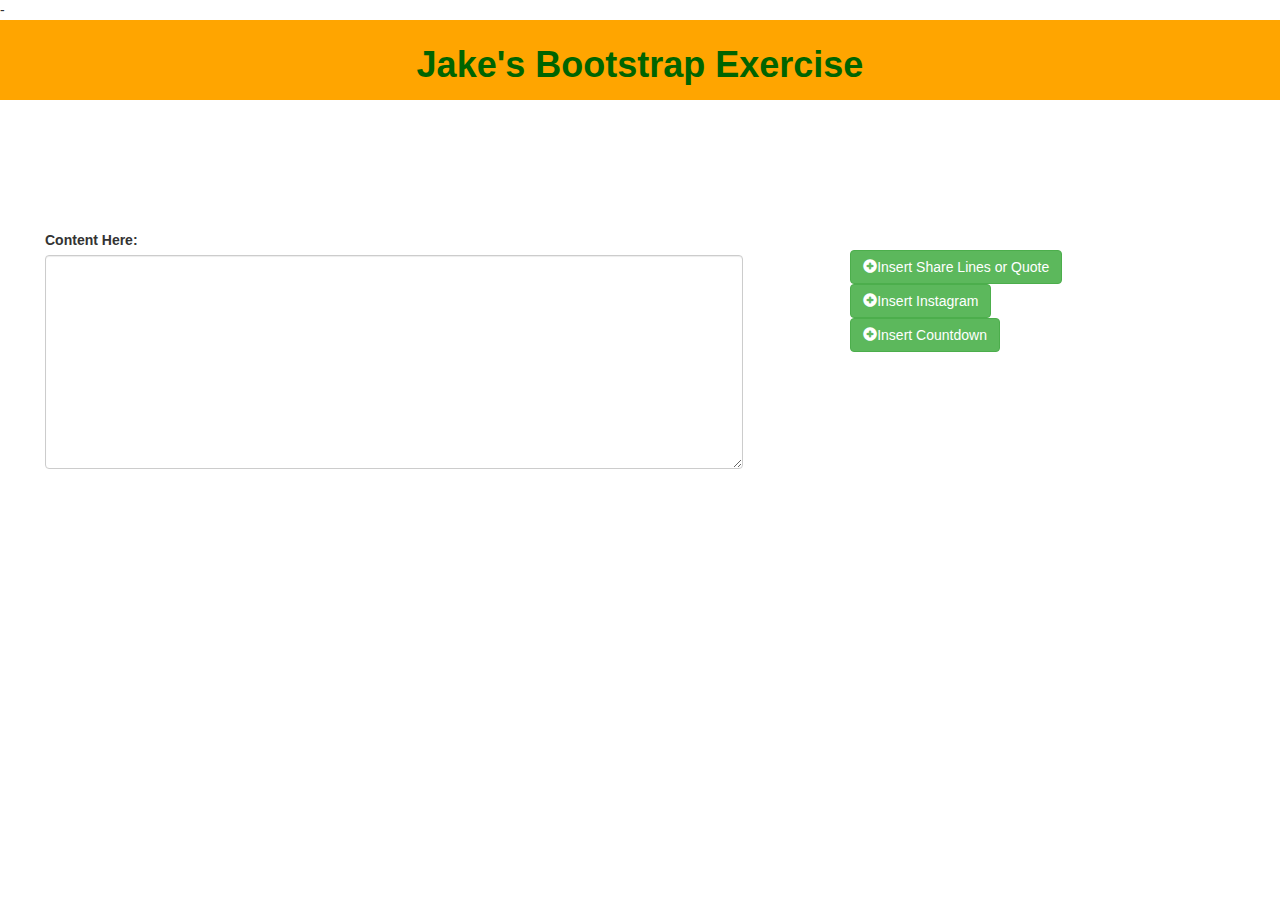
==== CMS plugins.html @ 563f21e6 "Going into vacation" ====
-<!DOCTYPE html>
<html lang="en">
  <head>
    <meta charset="utf-8">
    <meta http-equiv="X-UA-Compatible" content="IE=edge">
    <meta name="viewport" content="width=device-width, initial-scale=1">
    <!-- The above 3 meta tags *must* come first in the head; any other head content must come *after* these tags -->
    <title>Twitter Bootstrap Exercise</title>

    <!-- Bootstrap -->
    <link href="css/bootstrap.css" rel="stylesheet">
    <link href="css/custom.css" rel="stylesheet">
    <!-- HTML5 shim and Respond.js for IE8 support of HTML5 elements and media queries -->
    <!-- WARNING: Respond.js doesn't work if you view the page via file:// -->
    <!--[if lt IE 9]>
      <script src="https://oss.maxcdn.com/html5shiv/3.7.2/html5shiv.min.js"></script>
      <script src="https://oss.maxcdn.com/respond/1.4.2/respond.min.js"></script>
    <![endif]-->
    <script src="https://ajax.googleapis.com/ajax/libs/jquery/1.11.3/jquery.min.js"></script>
    <script src="js/bootstrap.min.js"></script>
    <script src="js/modal1.js"></script>
    <script src="js/modal3.js"></script>
    <script src="js/modal4.js"></script>

  </head>

  <body>
    <div id="header"><h1><b>Jake's Bootstrap Exercise</b></h1></div>

    <div class="row" style="margin:100px auto; padding:30px; border: 2px; width:100%">

    <!-- LEFT RAIL -->
    <div class="col-md-6 left-rail">
      <div class="form-group">
        <label for="comment">Content Here:</label>
        <textarea class="form-control" rows="10" style="width:90%" id="comment"></textarea>
      </div>
    </div>

    <!-- RIGHT RAIL -->
    <div class="col-md-6 right-rail">

      <!-- Trigger the modal with a button [QUOTE OR SHARELINE] -->
      <br>
      <button id="quoteorsharelinebutton" type="button" class="btn btn-success" data-toggle="modal" data-target="#quotesorshareline">
        <span class="glyphicon glyphicon-plus-sign"></span>Insert Share Lines or Quote
      </button><br>

      <!-- Modal -->
      <div id="quotesorshareline" class="modal fade" role="dialog">
        <div class="modal-dialog modal-lg">

          <!-- Modal content -->
          <div class="modal-content">
            <div class="modal-header" style="background-color:lightgrey">
              <h4 class="modal-title">Insert Share Lines or Quote</h4>
            </div>
            <div class="container-fluid">

                <h5><b>Share link type</b></h5>
                <!-- Dropdown menu -->
                <div class="btn-group">
                  <button id="selector" type="button" class="btn btn-primary dropdown-toggle" data-toggle="dropdown" aria-haspopup="true" aria-expanded="false">
                    Select <span class="caret"></span>
                  </button>
                  <ul class="dropdown-menu">
                    <li class = "quotebutton"><a href="#">Quote</a></li>
                    <li class = "sharelinebutton"><a href="#">Share Line</a></li>
                  </ul>
                </div>
                <hr />

              <!-- This section is hidden until user selects quote or share line -->
              <div class="reveal"> 

                <p class="note quote">NOTE: Max 150 characters for Author & Author Description, 250 characters for Quote. All text fields required.</p>
                <p class="note shareline">NOTE: max 150 character per Share Line</p>
              
                <form class="quote">
                  <h5 class="quote"><b>Author</b></h5>

                  <div>
                    <input id="author" class="quote" type="text" name="author" placeholder="Author" style="width:90%" maxlength="150" required>
                    <br/>
                  </div>

                  <h5><b>Author Description</b></h5>

                  <div>
                    <input id="authordescription" class="quote" type="text" name="authordescription" placeholder="Author Description" style="width:90%" maxlength="150" required>
                  </div>

                  <br />

                  <div class="form-group quote">
                    <label for="comment">Quote (max 250 char)</label>
                    <textarea class="form-control quotetext" name="comment" placeholder="Type/paste Quote here!" style="margin-top: 0px; margin-bottom: 0px; height: 158px; width: 90%; max-width: 90%" maxlength="250" required></textarea><span id="jungle" style="font-size:12px; color:grey" class="quotecountdown"></span>
                    <br/>
                    <input type="checkbox" name="qotd"> Quote of the day?
                  </div>
                </form>

                <form class="shareline">
                  <div class="form-group shareline cheetah">
                    <label for="caption">Share Line 1</label>
                    <input type="text" class="form-control shareline" name="shareline1" placeholder="Type/paste Share Line here!" style="width:90%" maxlength="150" required>
                  </div>
                </form>

              </div> <!--END OF HIDDEN SECTION-->
              <h5 id="puma" style="color:red; font-size:18px"></h5>
            </div>
            <br>
            <div class="modal-footer">
              <button type="button" class="btn btn-danger reveal shareline remove">Remove Shareline
              <button type="button" class="btn btn-success add_new_line reveal shareline">Add</button>
              <button type="button" class="btn btn-primary add_shortcode reveal">Insert Shortcode</button>
              <button type="button" class="btn btn-default close-me" data-dismiss="modal">Close</button>

            </div>
          </div>

        </div>
      </div>

      <!-- Trigger the modal with a button [Instagram]-->
      <button type="button" class="btn btn-success" data-toggle="modal" data-target="#instagram">
        <span class="glyphicon glyphicon-plus-sign"></span>Insert Instagram
      </button><br>
      <!-- Modal -->
      <div id="instagram" class="modal fade" role="dialog">
        <div class="modal-dialog">

          <!-- Modal content -->
          <div class="modal-content">
            <div class="modal-header"  style="background-color:lightgrey">
              <h4 class="modal-title">Instagram Shortcode</h4>
            </div>
            <div class="container-fluid">
            <form>
                <div class="col-sm-3">
                  <h5>Columns</h5>
                  <select name="Columns" style="font-size:24px">
                    <option value="1">1</option>
                    <option value="2">2</option>
                    <option value="3">3</option>
                    <option value="4">4</option>
                  </select>
                </div>

                <div class="col-sm-3">
                  <h5> Hide Captions</h5>
                  <select name="yesorno" style="font-size:24px">
                    <option value="yes">Yes</option>
                    <option value="no">No</option>
                  </select>
                </div>
                <br><br><br><br>
                <hr>

                <p class="note">Note: Instagram URL must start with<span style="font-family:courier"> https://instagram.com/.</span>Please add more URLs before choosing number of columns.</p>

                <br>

                <h5> Instagram URL 1</h5>
                <div class="form-group cobra">
                  <input type="text" class="form-control" name="shareline" placeholder="Type/paste Instagram URL here!" style="width:90%" maxlength="150" required>
                </div>
              </form>
            </div>
            <br>

            <div class="modal-footer">
                <button type="button" class="btn btn-danger remove">Remove URL</button>
                <button type="button" class="btn btn-success add_new_line">Add</button>
                <button type="button" class="btn btn-primary add_shortcode">Insert Shortcode</button>
                <button type="button" class="btn btn-default close-me" data-dismiss="modal">Close</button>
            </div>
          </div>

        </div>
      </div>

      <!-- Trigger the modal with a button [Countdown] -->
      <button type="button" class="btn btn-success" data-toggle="modal" data-target="#countdown">
        <span class="glyphicon glyphicon-plus-sign"></span>Insert Countdown
      </button><br>
      <!-- Modal -->
        <div id="countdown" class="modal fade" role="dialog">
          <div class="modal-dialog">

            <!-- Modal content -->
            <div class="modal-content">
              <div class="modal-header" style="background-color:lightgrey">
                <h4 class="modal-title" >Insert Countdown</h4>
              </div>

              <br>
              <div class= "container-fluid">


                  <div style="background-color:lightblue">
                    <p class="note">NOTE: Countdown Caption required</p>
                  </div>
                <form>
                  <div class="col-md-6">

                    <fieldset>
                    <legend style="font-size:16px">End Date</legend>
                      <input type="date" name="date">
                    </fieldset>

                  </div>
                  <div class="col-md-6">

                    <fieldset>
                    <legend style="font-size:16px">End Time</legend>
                      <input type="time" name="time">
                    </fieldset>

                  </div>

                  <br><br><br>
                  <hr>

                  <div class="form-group">
                    <label for="caption">Countdown Caption (max 250 char)</label>
                    <textarea class="form-control countdowntext" id="caption" placeholder="Type/paste your Countdown Caption here!" style="margin-top: 0px 16px 0px 0px; height: 130px; width:90%; max-width:90%" maxlength="250" required name="caption"></textarea><span id="chasm" class="countdowncountdown" style="font-size:12px;color:grey"></span>
                  </div>

                  <br>
                </form>
              </div>
                <div class="modal-footer">
                  <button type="button" class="btn btn-primary add_shortcode">Insert Shortcode</button>
                  <button type="button" class="btn btn-default close-me" data-dismiss="modal">Close</button>
                </div>

            </div>
          </div>
        </div>


      </div>
    <!-- END ROW-->
    </div>

  </body>
</html
---- css/custom.css ----
/* LAYUOT CSS */
#header {
	background-color: orange;
	color: darkgreen;
	text-align: center;
	padding: 5px;
}
#footer {
	background-color: black;
	color: white;
	text-align: center;
	padding: 3px;
}
p.note {
	background-color: lightblue;
	padding: 10px;
	margin:10px;
}

.row {
	margin: 100px auto;
	padding: 30px;
	border:2px;
	width: 100%;

}
.left-rail{
	width: 66%;
	border:2px ;

}
.right-rail{
	width: 25%;
	border:2px;
}

.textarea {
	width: 730px;
	height: 100px;
}
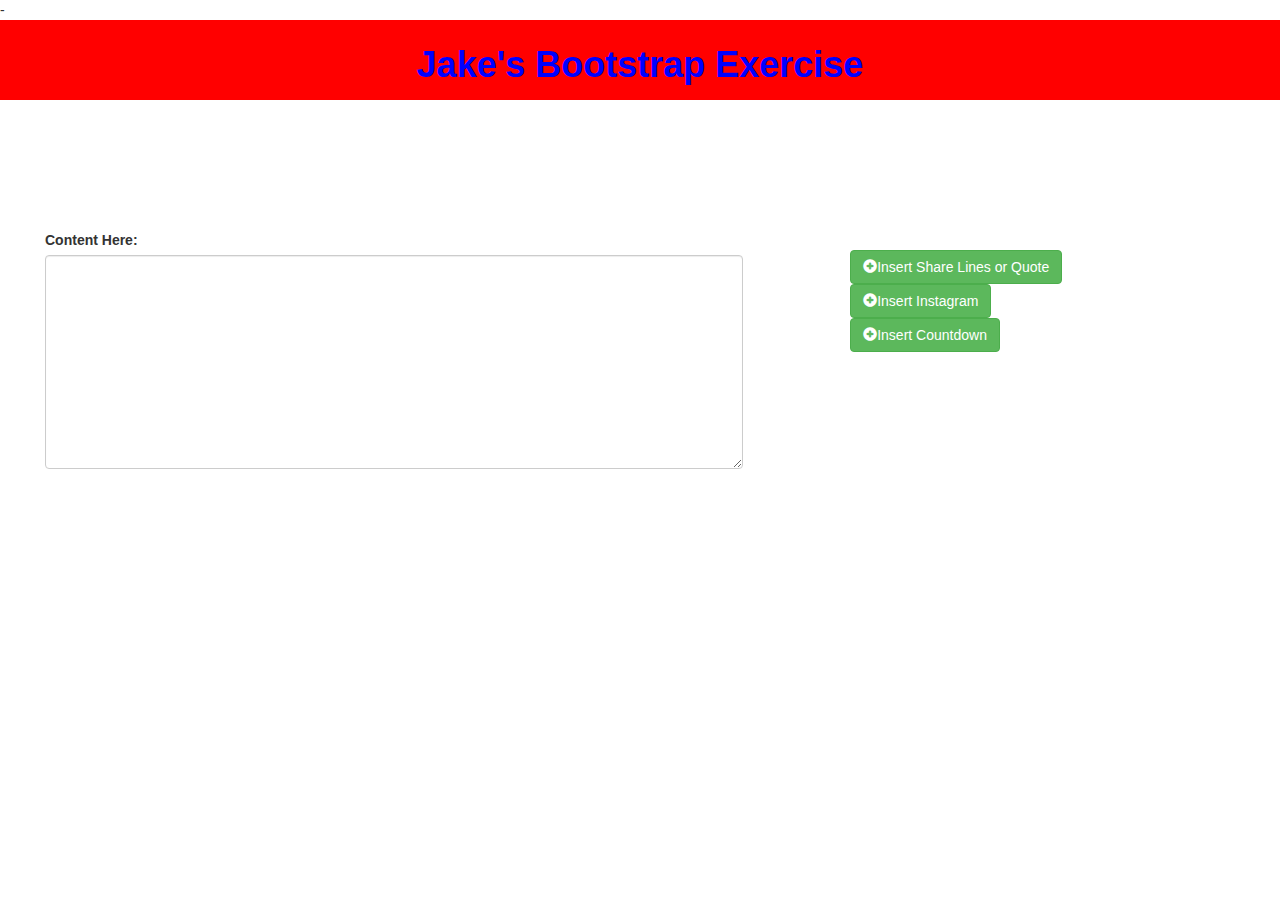
==== commit afb8689a: "media query breakpoints" ====
--- a/CMS plugins.html
+++ b/CMS plugins.html
@@ -10,6 +10,10 @@
     <!-- Bootstrap -->
     <link href="css/bootstrap.css" rel="stylesheet">
     <link href="css/custom.css" rel="stylesheet">
+    <link rel="stylesheet" media="(max-width: 640px)" href="css/max-640px.css">
+
+    <link rel="stylesheet" media="(min-width: 640px)" href="css/min-640px.css">
+
     <!-- HTML5 shim and Respond.js for IE8 support of HTML5 elements and media queries -->
     <!-- WARNING: Respond.js doesn't work if you view the page via file:// -->
     <!--[if lt IE 9]>
@@ -19,8 +23,8 @@
     <script src="https://ajax.googleapis.com/ajax/libs/jquery/1.11.3/jquery.min.js"></script>
     <script src="js/bootstrap.min.js"></script>
     <script src="js/modal1.js"></script>
+    <script src="js/modal2.js"></script>
     <script src="js/modal3.js"></script>
-    <script src="js/modal4.js"></script>
 
   </head>
 
@@ -71,34 +75,40 @@
                 <hr />
 
               <!-- This section is hidden until user selects quote or share line -->
-              <div class="reveal"> 
+              <div class="reveal quote"> 
 
                 <p class="note quote">NOTE: Max 150 characters for Author & Author Description, 250 characters for Quote. All text fields required.</p>
-                <p class="note shareline">NOTE: max 150 character per Share Line</p>
+
               
                 <form class="quote">
-                  <h5 class="quote"><b>Author</b></h5>
-
-                  <div>
-                    <input id="author" class="quote" type="text" name="author" placeholder="Author" style="width:90%" maxlength="150" required>
+                  
+                  <div class="form-group" style="display: block">
+                    <label for="author">Author</label>
+                    <input id="author" class="quote form-control" type="text" name="author" placeholder="Author" style="width:90%; display:block" maxlength="150" required>
                     <br/>
                   </div>
 
-                  <h5><b>Author Description</b></h5>
-
-                  <div>
-                    <input id="authordescription" class="quote" type="text" name="authordescription" placeholder="Author Description" style="width:90%" maxlength="150" required>
+                  <div class="form-group" style="display: block">
+                    <label for="authordescription">Author Description</label>
+                    <input id="authordescription" class="quote form-control" type="text" name="authordescription" placeholder="Author Description" style="width:90%; display:block" maxlength="150" required>
                   </div>
 
                   <br />
 
                   <div class="form-group quote">
                     <label for="comment">Quote (max 250 char)</label>
-                    <textarea class="form-control quotetext" name="comment" placeholder="Type/paste Quote here!" style="margin-top: 0px; margin-bottom: 0px; height: 158px; width: 90%; max-width: 90%" maxlength="250" required></textarea><span id="jungle" style="font-size:12px; color:grey" class="quotecountdown"></span>
+                    <textarea class="form-control quotetext" id="quotecontent" name="comment" placeholder="Type/paste Quote here!" style="margin-top: 0px; margin-bottom: 0px; height: 158px; width: 90%; max-width: 90%" maxlength="250" required></textarea><span id="jungle" style="font-size:12px; color:grey" class="quotecountdown"></span>
                     <br/>
                     <input type="checkbox" name="qotd"> Quote of the day?
                   </div>
                 </form>
+
+              </div> <!--END OF HIDDEN SECTION-->
+
+              <!-- This section is hidden until user selects quote or share line -->
+              <div class="reveal shareline"> 
+
+               <p class="note shareline">NOTE: max 150 character per Share Line. All text fields required</p>
 
                 <form class="shareline">
                   <div class="form-group shareline cheetah">
@@ -108,11 +118,13 @@
                 </form>
 
               </div> <!--END OF HIDDEN SECTION-->
+
               <h5 id="puma" style="color:red; font-size:18px"></h5>
+              
             </div>
             <br>
             <div class="modal-footer">
-              <button type="button" class="btn btn-danger reveal shareline remove">Remove Shareline
+              <button type="button" class="btn btn-danger reveal shareline remove_shareline">Remove Shareline
               <button type="button" class="btn btn-success add_new_line reveal shareline">Add</button>
               <button type="button" class="btn btn-primary add_shortcode reveal">Insert Shortcode</button>
               <button type="button" class="btn btn-default close-me" data-dismiss="modal">Close</button>
@@ -140,17 +152,12 @@
             <form>
                 <div class="col-sm-3">
                   <h5>Columns</h5>
-                  <select name="Columns" style="font-size:24px">
-                    <option value="1">1</option>
-                    <option value="2">2</option>
-                    <option value="3">3</option>
-                    <option value="4">4</option>
-                  </select>
+                  <input type="text" class="form-control" style="height:24px ; width:50px ; text-align:center" value="1" data-min="1">
                 </div>
 
                 <div class="col-sm-3">
                   <h5> Hide Captions</h5>
-                  <select name="yesorno" style="font-size:24px">
+                  <select class="form-control" name="yesorno" style="font-size:14px; height:24px ; width:80px">
                     <option value="yes">Yes</option>
                     <option value="no">No</option>
                   </select>
@@ -164,14 +171,14 @@
 
                 <h5> Instagram URL 1</h5>
                 <div class="form-group cobra">
-                  <input type="text" class="form-control" name="shareline" placeholder="Type/paste Instagram URL here!" style="width:90%" maxlength="150" required>
+                  <input type="text" class="form-control url" name="url" placeholder="Type/paste Instagram URL here!" style="width:90%" maxlength="150" required>
                 </div>
               </form>
             </div>
             <br>
 
             <div class="modal-footer">
-                <button type="button" class="btn btn-danger remove">Remove URL</button>
+                <button type="button" class="btn btn-danger remove_url">Remove URL</button>
                 <button type="button" class="btn btn-success add_new_line">Add</button>
                 <button type="button" class="btn btn-primary add_shortcode">Insert Shortcode</button>
                 <button type="button" class="btn btn-default close-me" data-dismiss="modal">Close</button>
@@ -223,7 +230,7 @@
                   <br><br><br>
                   <hr>
 
-                  <div class="form-group">
+                  <div class="form-group" id="countdowncaption">
                     <label for="caption">Countdown Caption (max 250 char)</label>
                     <textarea class="form-control countdowntext" id="caption" placeholder="Type/paste your Countdown Caption here!" style="margin-top: 0px 16px 0px 0px; height: 130px; width:90%; max-width:90%" maxlength="250" required name="caption"></textarea><span id="chasm" class="countdowncountdown" style="font-size:12px;color:grey"></span>
                   </div>
--- a/css/custom.css
+++ b/css/custom.css
@@ -38,3 +38,7 @@
 	width: 730px;
 	height: 100px;
 }
+
+#quotesorshareline .reveal {
+	display: none;
+}--- a/css/max-640px.css
+++ b/css/max-640px.css
@@ -0,0 +1,16 @@
+#header {
+	background-color: blue;
+	color: red;
+}
+
+.left-rail {
+	width: 100%
+}
+
+.right-rail button {
+	margin-bottom: 10px;
+
+}
+.btn {
+	padding: 10px;
+}--- a/css/min-640px.css
+++ b/css/min-640px.css
@@ -0,0 +1,4 @@
+#header {
+	background-color: red;
+	color: blue;
+}